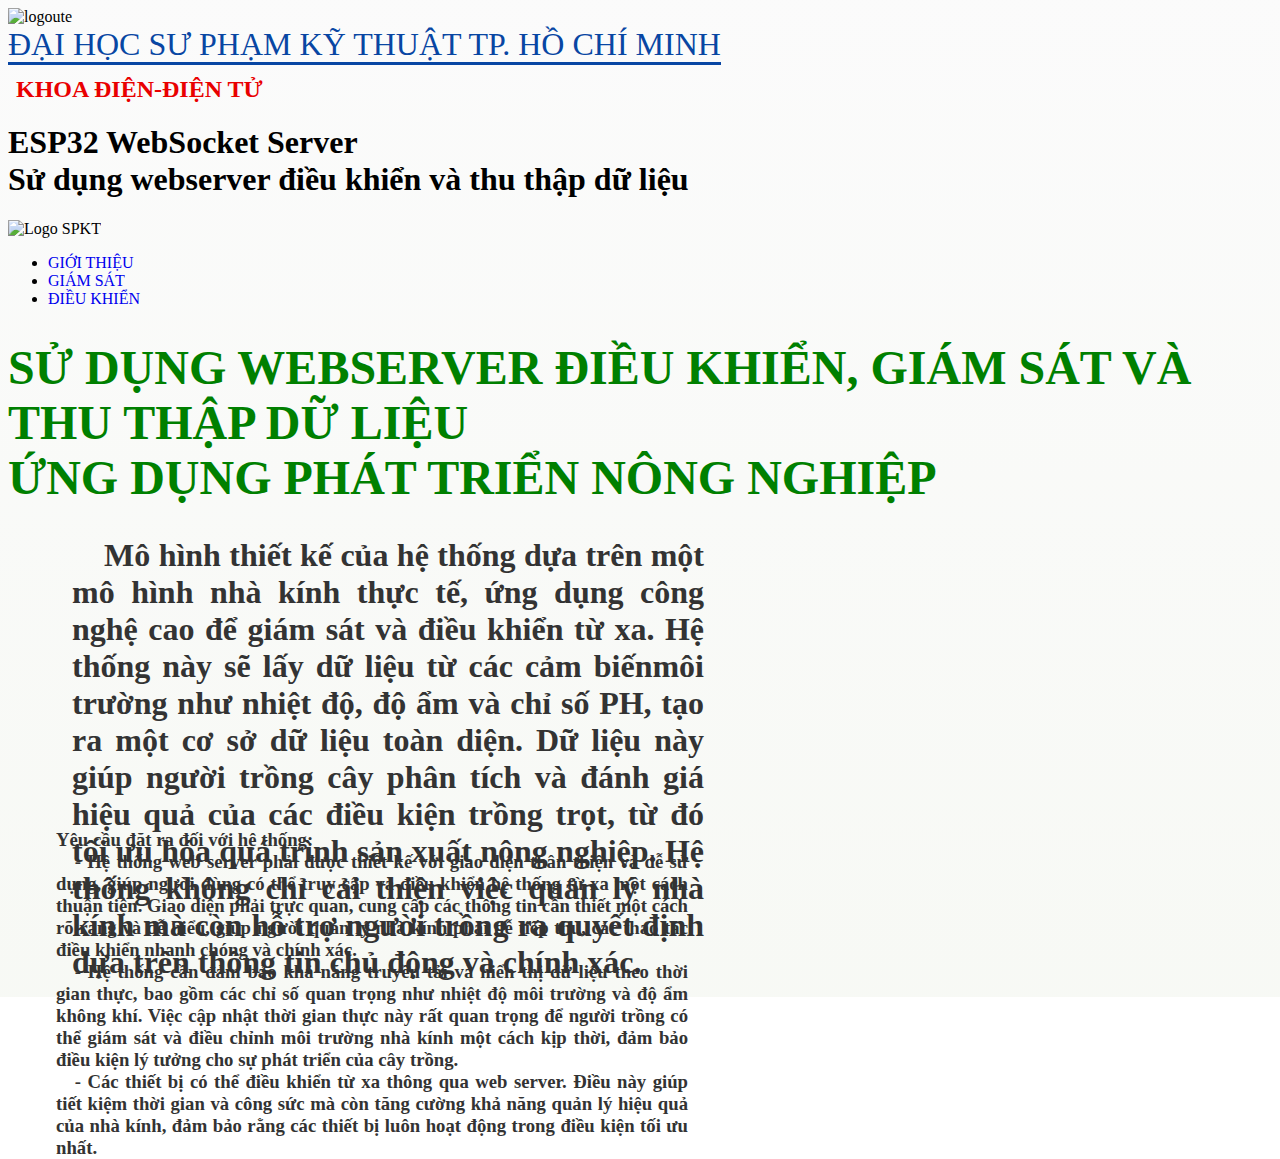
==== index.html @ 36c0ff8d "up lan1" ====
<!DOCTYPE html>
<html>
    <head>
        <meta charset="UTF-8">
        <meta name="viewport" content="width=device-width, initial-scale=1.0">
        <title>Đồ án ESP32</title>
         <link rel="stylesheet" href="./lib/font/fontawesome-free-6.5.1-web/fontawesome-free-6.5.1-web/css/all.min.css">
          <link rel="stylesheet" href="./lib/img/motor.jpg">
        <link rel="icon" href="https://tse2.mm.bing.net/th?id=OIP.oPoSwnN87oIRrVrk1TazHgAAAA&pid=Api&P=0&h=180" type="image/x-icon">
        <link rel="stylesheet" href="main.csgits">
    </head>
    <header class="header__style">
      <div class>
          <nav class="header__style-title">
              <img  src="https://i.pinimg.com/originals/25/29/ff/2529fffff5adec4cc63d0efc7d52a7f4.png" alt="logoute" class="logo_ute">
              <div class="title">
                <span style="font-size:2rem; color: #0846a3; border-bottom: #0846a3 solid 3px;">ĐẠI HỌC SƯ PHẠM KỸ THUẬT TP. HỒ CHÍ MINH</span> <br>
                <h4 style="font-size: 1.5rem; color: #e90000; margin: 0.8rem 0 0 0.5rem;">KHOA ĐIỆN-ĐIỆN TỬ </h4>
                <h1><div >ESP32 WebSocket Server<br>Sử dụng webserver điều khiển và thu thập dữ liệu </div> </h1>
              </div>
               <img src="https://tse2.mm.bing.net/th?id=OIP.oPoSwnN87oIRrVrk1TazHgAAAA&pid=Api&P=0&h=180" alt="Logo SPKT" class="UTE_img">
              
            </nav>
      </div>
</header> 
<style>
  .heading{
    font-size: 3rem;
    color: green;
  }
  .content-frame {
    background-image: linear-gradient(0,rgba(242, 245, 238, 0.6),rgba(215,215,215,0.1)),url(./IMG/iot\ 2.png) ;
    background-size: 100% ;
    background-repeat: no-repeat;
  }
</style>
    <body class="content-frame">   

    <div class="nav">
      <ul class="nav-list">
        <li class="nav-item"><nav><a href="index.html" style="text-decoration: none;">GIỚI THIỆU</a></nav></li>
        <li class="nav-item"><nav><a href="giamsat.html" style="text-decoration: none;">GIÁM SÁT</a></nav></li>
        <li class="nav-item"><a href="dieukhien.html" style="text-decoration: none;">ĐIỀU KHIỂN</a></li>
      </ul>
      
    </div>
    <div class="bibi" id="lienket"></div>
    <!-- ============================================================================ -->
            <h1 class="heading"> SỬ DỤNG WEBSERVER ĐIỀU KHIỂN, GIÁM SÁT VÀ THU THẬP DỮ LIỆU <BR>ỨNG DỤNG PHÁT TRIỂN NÔNG NGHIỆP</BR></h1>
    <!-- ============================================================================ -->
    <h3 style="color: #333; height: 10rem; width: 50%; text-align: justify; margin-left: 4rem; font-size: 2rem;">
      &emsp;Mô hình thiết kế của hệ thống dựa trên một mô hình nhà kính thực tế, ứng dụng công nghệ cao để giám sát và điều khiển từ xa. Hệ thống này sẽ lấy dữ liệu từ các cảm biếnmôi trường như nhiệt độ, độ ẩm và chỉ số PH, tạo ra một cơ sở dữ liệu toàn diện. Dữ liệu này giúp người trồng cây phân tích và đánh giá hiệu quả của các điều kiện trồng trọt, từ đó tối ưu hóa quá trình sản xuất nông nghiệp. Hệ thống không chỉ cải thiện việc quản lý nhà kính mà còn hỗ trợ người trồng ra quyết định dựa trên thông tin chủ động và chính xác.
    </h3> <br> <br>
    <h3 style="color: #333; height: 10rem; width: 50%; text-align: justify;margin: 4rem 0 0 3rem"> 
      Yêu cầu đặt ra đối với hệ thống: <br>
      &emsp;- Hệ thống web server phải được thiết kế với giao diện thân thiện và dễ sử dụng, giúp người dùng có thể truy cập và điều khiển hệ thống từ xa một cách thuận tiện. Giao diện phải trực quan, cung cấp các thông tin cần thiết một cách rõ ràng và dễ hiểu, giúp người quản lý nhà kính phải dễ tiếp thu, các thao tác điều khiển nhanh chóng và chính xác. <br>
      &emsp;- Hệ thống cần đảm bảo khả năng truyền tải và hiển thị dữ liệu theo thời gian thực, bao gồm các chỉ số quan trọng như nhiệt độ môi trường và độ ẩm không khí. Việc cập nhật thời gian thực này rất quan trọng để người trồng có thể giám sát và điều chỉnh môi trường nhà kính một cách kịp thời, đảm bảo điều kiện lý tưởng cho sự phát triển của cây trồng. <br>
      &emsp;- Các thiết bị có thể điều khiển từ xa thông qua web server. Điều này giúp tiết kiệm thời gian và công sức mà còn tăng cường khả năng quản lý hiệu quả của nhà kính, đảm bảo rằng các thiết bị luôn hoạt động trong điều kiện tối ưu nhất.

    </h3>
        <script src="https://www.gstatic.com/charts/loader.js"></script>
        <script src="https://cdn.jsdelivr.net/npm/chart.js"></script>
        <script src="https://cdn.jsdelivr.net/npm/gaugeJS/dist/gauge.min.js"></script>
        <script src="https://www.gstatic.com/firebasejs/8.2.9/firebase-app.js"></script>
        <script src="https://www.gstatic.com/firebasejs/8.2.9/firebase-database.js"></script>
        <script src="main.js"></script>
        
        <div class="bibi" id="lk"></div>
    </body>
  
</html>
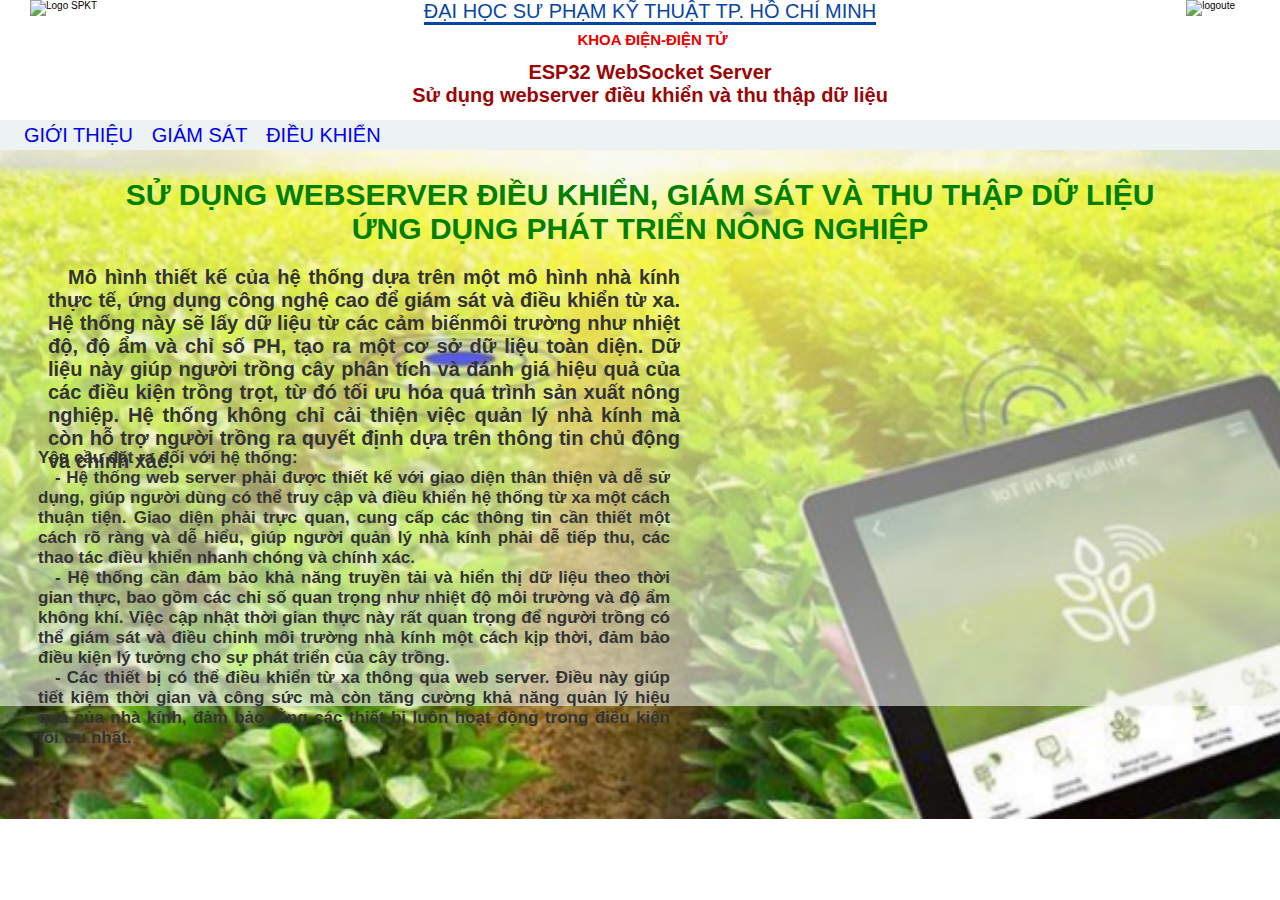
==== commit 51425855: "Update index.html" ====
--- a/index.html
+++ b/index.html
@@ -7,7 +7,7 @@
          <link rel="stylesheet" href="./lib/font/fontawesome-free-6.5.1-web/fontawesome-free-6.5.1-web/css/all.min.css">
           <link rel="stylesheet" href="./lib/img/motor.jpg">
         <link rel="icon" href="https://tse2.mm.bing.net/th?id=OIP.oPoSwnN87oIRrVrk1TazHgAAAA&pid=Api&P=0&h=180" type="image/x-icon">
-        <link rel="stylesheet" href="main.csgits">
+        <link rel="stylesheet" href="main.css">
     </head>
     <header class="header__style">
       <div class>
--- a/main.css
+++ b/main.css
@@ -0,0 +1,435 @@
+:root {
+    --white-color: #fff;
+    --black-color: #000;
+    --text-color: #333;
+    --primary-color: rgb(238, 77, 45);
+}
+* {
+    box-sizing: inherit;
+}
+html {
+
+    font-size: 62.5%; 
+    /* 10px - 100%*/
+    font-family: 'Roboto', sans-serif;
+    box-sizing: border-box;
+}
+.grid {
+    width: 1600px;
+    max-width: 100%;
+    margin: 0 auto;
+}
+.grid__full-width {
+    width: 100%;
+}
+.gid__row {
+    display: flex;
+    flex-wrap: wrap;
+    justify-content: space-evenly;
+}
+/* Animation */
+@keyframes fadein {
+    from {
+        opacity: 0;
+    }
+    to {
+        opacity: 1;
+    }
+}
+.header__style {
+    height: 15rem;
+    background-color: white;
+    align-items: center;
+    position: fixed;
+    top: 0;
+    left: 0;
+    right: 0;
+    z-index: 100;
+    
+}
+.header__style-title{
+    display:flex;
+    justify-content: space-evenly;
+    align-items: center;
+    position: relative;
+    /* position: fixed;
+    top: 0; */
+    
+}
+.UTE_img {
+    height: 12rem;
+    position: absolute;
+    left: 3rem;
+    top: 0;
+}
+.logo_ute {
+    height: 12rem;
+    position: absolute;
+    right: 4.5rem;
+    top: 0;
+}
+.title {
+    color: var(--white-color);
+    font-size: 1.4rem;
+    text-align: center;
+    margin: 0 0 10px 20px
+}
+.nav{
+    min-height: 30px;
+    background-color:rgb(237, 242, 243);
+    display: flex;
+    justify-content: space-between; 
+     position: fixed;
+    top: 12rem;
+    left: 0;
+    right: 0;
+    z-index: 100;
+}
+.nav-list{
+    padding-left: 0;
+    margin: auto 16px;
+}
+.nav-item{
+    color: blue;
+    list-style: none;
+    margin: 0 8px;
+    display: inline-block;
+    font-size: 2rem;
+    text-decoration: none;
+    
+  
+}
+/* ================================================BUTTON==================================================== */
+
+.btn__area {
+    margin-top: 2rem;
+    display: flex;
+    flex-direction: row;
+    justify-content: space-between;
+    
+    /* background-color: #57ace3; */
+    /* padding: 5rem; */
+    border-radius: 8rem;
+    
+    
+}
+.button {
+border: none;
+background-color: transparent;
+outline: none;
+font-size: 2rem;
+color: var(--text-color);
+padding: 1.2rem 4.8rem;
+border-radius: 4rem;
+cursor: pointer;
+transition: opacity 0.2s linear;
+width: min-content;
+margin-left: 2rem;
+}
+
+.button:hover {
+    opacity: 0.8;
+}
+.btn-item1 {
+background-color: #ff623d ;
+}
+.btn-item2 {
+background-color: #ff623d ;
+}
+.btn-item3 {
+background-color: #7fba00 ;
+}
+.btn-item4 {
+background-color: #7fba00 ;
+}
+.btn-item5 {
+background-color: #7fba00 ;
+}
+.btn-item6 {
+    background-color: #7fba00 ;    
+    }
+.btn__group img {
+    width: 15rem;
+    margin-left: 1px;
+}
+
+.btn__group {
+    display: flex;
+    flex-direction: column-reverse;
+    box-sizing: border-box;
+    background-color: var(--white-color);
+    padding: 1.5rem;
+    border-radius: 5rem;
+     text-align: center;
+    justify-content: space-between;
+    position: relative;
+}
+.wind__area { 
+    display: flex;
+    justify-content: center;
+}
+.state__button{
+height: 10rem;
+width: 20rem;
+background-color: red;
+margin: 2rem 0;
+}
+.img_size{
+    margin: 1rem 0 1rem 0;
+    transition: opacity 0.2s linear;
+    height: 17rem;
+    width: 7rem;
+}
+.img_size1{
+    transition: opacity 0.2s linear;
+    height: 32rem;
+    width: 20rem;
+}
+/* =================================================Monitor===================================== */
+
+   
+    h1     {font-size: 2rem; color: rgb(156, 5, 5); text-align:center; }
+    h2     {font-size: 2.5rem; color: black; margin-top: 1rem ; }
+    h3     {font-size: 1.7rem; color:black; }
+    h4     {font-size: 1.4rem; color: black; }
+    div.h1 {background-color: whitesmoke;}   
+/* ==============Mini display ======*/
+ .mini_display1 {
+    width: 21rem;
+    height: 9rem;
+    background-color: #fff;
+    border-radius: 1rem;
+    border: green solid 2px;
+    position: absolute;
+    top: -65px;
+    right: -66px;
+    z-index: 10;
+    display: none;
+    animation: appear ease-in 0.3s;
+    transform-origin: 10% top;
+ }    
+.amination:hover .mini_display1{
+    display: block;
+}
+/* ====================================mini display2 */
+.mini_display2 {
+    width: 21rem;
+    height: 9rem;
+    background-color: #fff;
+    border-radius: 1rem;
+    border: green solid 2px;
+    position: absolute;
+    top: -65px;
+    right: -44px;
+    z-index: 10;
+    display: none;
+    animation: appear ease-in 0.3s;
+    transform-origin: 10% top;
+ }    
+.amination:hover .mini_display2{
+    display: block;
+}
+/* =================================MINI DISPLAY3 */
+.mini_display3 {
+    width: 21rem;
+    height: 9rem;
+    background-color: #fff;
+    border-radius: 1rem;
+    border: green solid 2px;
+    position: absolute;
+    top: -65px;
+    right: -44px;
+    z-index: 10;
+    display: none;
+    animation: appear ease-in 0.3s;
+    transform-origin: 10% top;
+ }    
+.amination:hover .mini_display3{
+    display: block;
+}
+/* =========================================mini display4 */
+.mini_display4 {
+    width: 21rem;
+    height: 9rem;
+    background-color: #fff;
+    border-radius: 1rem;
+    border: green solid 2px;
+    position: absolute;
+    top: -71px;
+    right: -3px;
+    z-index: 10;
+    display: none;
+    animation: appear ease-in 0.3s;
+    transform-origin: 10% top;
+ }    
+.amination:hover .mini_display4{
+    display: block;
+}
+/* ---------------------------------------Temperature_box */
+.Temperature_box{
+    height: 12rem;
+    width: 36rem;
+    background-color: #eff4ef;
+    position: absolute;
+    left: 20%;
+    top: 10rem;
+    border-radius: 10rem;
+}
+.Temperature_box2{
+    height: 12rem;
+    width: 36rem;
+    background-color: #eff4ef;
+    position: absolute;
+    left: 20%;
+    top: 33rem;
+    border-radius: 10rem;
+}
+.Temperature_box3{
+    height: 12rem;
+    width: 36rem;
+    background-color: #eff4ef;
+    position: absolute;
+    left: 57%;
+    top: 10rem;
+    border-radius: 10rem;
+}
+.Temperature_box4{
+    height: 12rem;
+    width: 36rem;
+    background-color: #eff4ef;
+    position: absolute;
+    left: 57%;
+    top: 33rem;
+    border-radius: 10rem;
+}
+/* ======================================Footer=================================================== */
+.footer{
+    height: 300px;
+}
+@keyframes appear {
+    from {
+        opacity: 0;
+        transform: scale(0);
+    }
+    to {
+        transform: scale(1);
+        opacity: 1;
+    }
+}
+
+@media (max-width: 740px) {
+  /* … */
+  html {
+        font-size: 18.75%;
+        display: inline-block;
+        text-align: center;
+    }
+}
+.bibi{
+width: 100%;
+height: 15rem;
+background-color: transparent;
+}
+/* -----------------dịekhien-------------------- */
+.control-frame{
+    width: 100%;
+    height: 87.7rem;
+    background: rgba(202, 202, 202, 0.4);
+    padding-top: 3%;
+    position: relative;
+    z-index: 0;
+    overflow-y: scroll;
+}
+.control{
+    position: absolute;
+    width: 100%;
+    height: 80%;
+    margin: 0;
+    padding: 0;
+}
+.control-panel{
+    list-style: none;
+    display: inline-block;
+    vertical-align: top;
+}
+.control-title{
+    text-align: center;
+    font-size: 3.6rem;
+    font-weight: bolder;
+    margin: 0;
+    margin: 5% 0;
+    --font-primary: 'Source Sans Pro', sans-serif;
+}
+#control-panel{
+    width: 27%;
+    height: 100%;
+    background-color: #ffffff;
+    border-radius: 2.5rem;
+    box-shadow: 1px 1px 2px 2px rgb(97,97,107);
+    margin-left: 2%;
+}
+#control-valse{
+    width: 65%;
+    height: 100%;
+    background-color: #ffffff;
+    border-radius: 25px;
+    box-shadow: 1px 1px 2px 2px rgb(97,97,107);
+    margin-left: 2%;
+}
+#control-title-valse{
+    margin: 2.2% 0;
+  
+    
+}
+.background-imagine{
+    background-image: linear-gradient(0,rgba(166,216,88,0.6),rgba(215,215,215,0.1)),url(./IMG/Green-Tech.jpg) ;
+    
+    background-size: 100% ;
+    background-repeat: no-repeat;
+}
+.table_area{
+    padding-top: 2rem  ;
+    height: 30rem;
+    width: 100%;
+    background-color: transparent;
+    /* display: block; */
+   
+
+}
+table{
+    width: 55rem;
+    height: 22rem;
+    margin: 0 auto;
+    text-align: center;
+    /* background-color:rgba(166,216,88,1) ; */
+}
+table, td, th {
+    border: 0.2rem solid #7cccf0;
+    font-size: 2.5rem;
+}
+td, th {
+    padding: 1rem 0px;
+}
+.frame_AT{
+    position: relative;
+}
+.frame_auto
+{
+    height: 20rem;
+    width: 100%;
+    background-color: transparent;
+    border: 1rem rgba(166, 216, 88, 0.6) solid;
+    border-top-left-radius: 10rem;
+    border-bottom-right-radius: 10rem;
+    position: absolute;
+    text-align: center;
+    top: 35rem;
+    right: 0rem;
+    z-index: 100;
+    font-size: 2REM;
+    color: red;
+}
+.control_board {
+   margin-left: 5rem;
+   font-size: 2rem;
+}